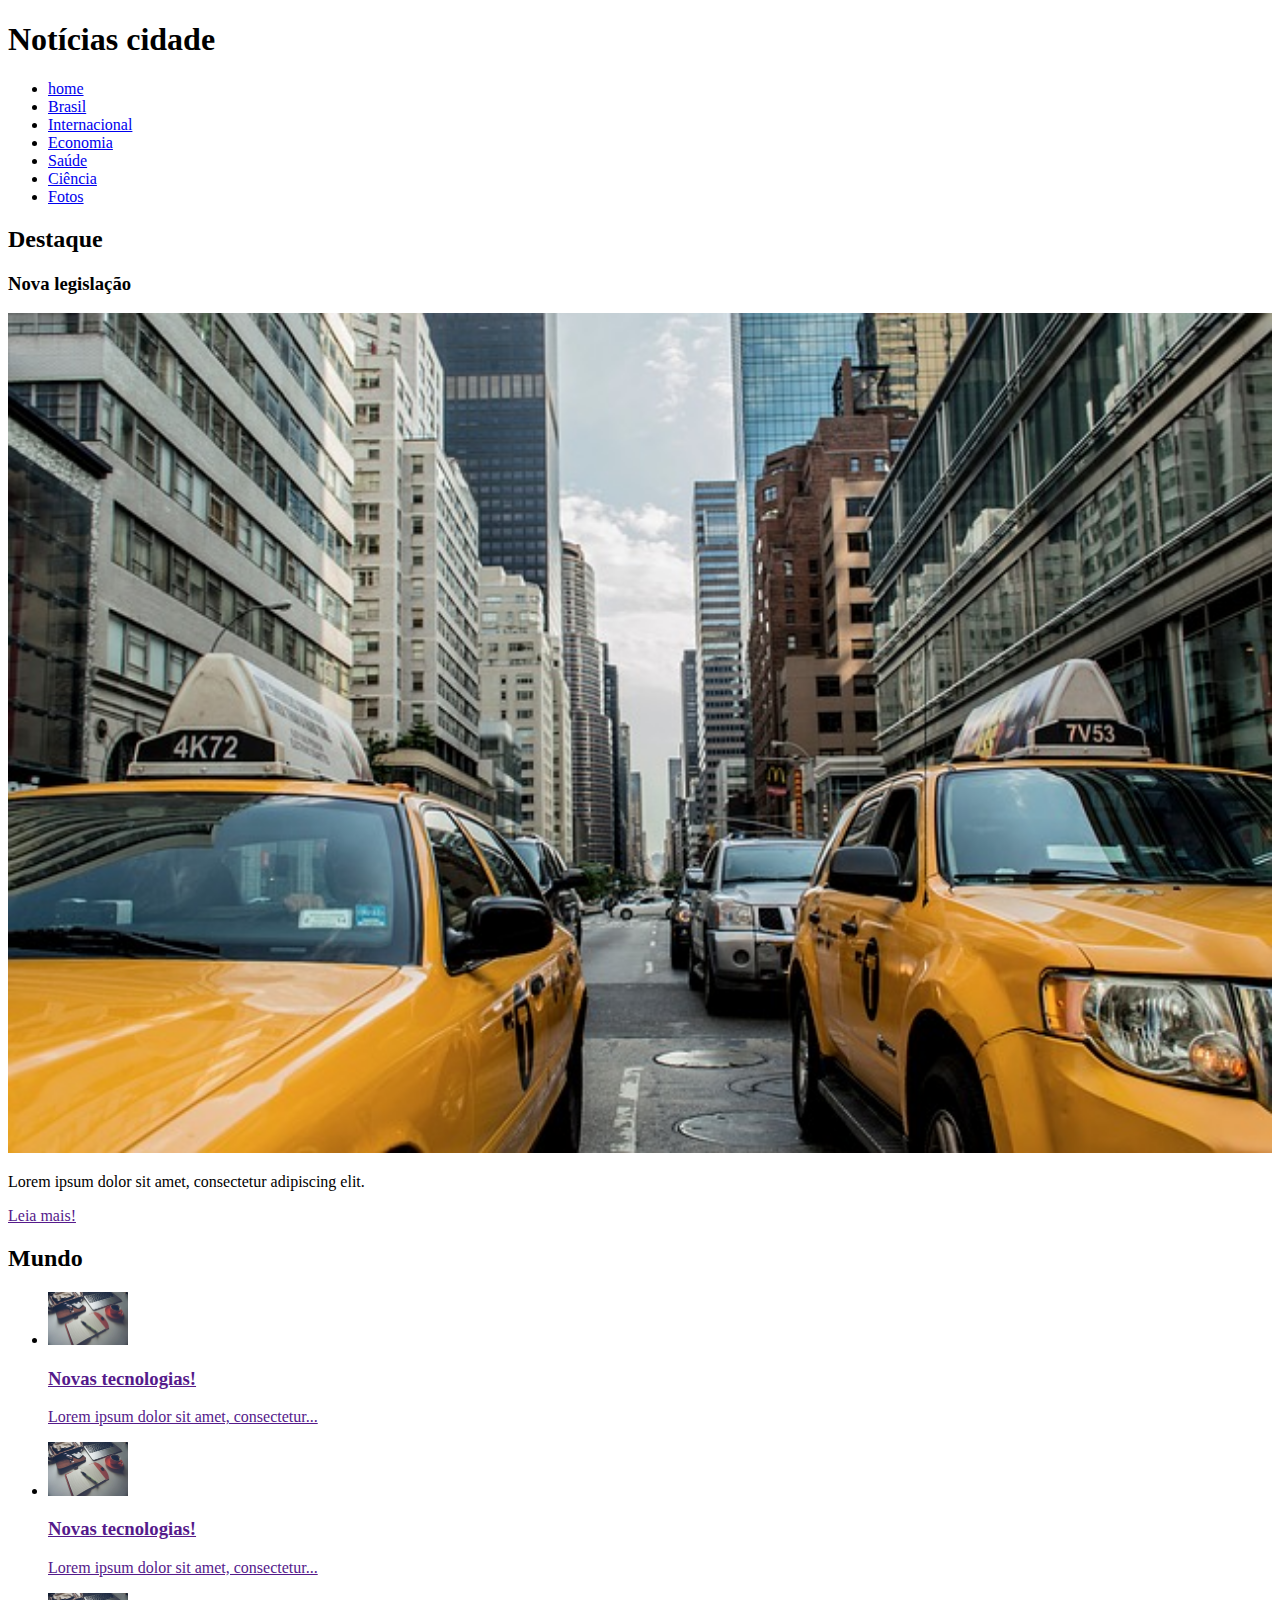
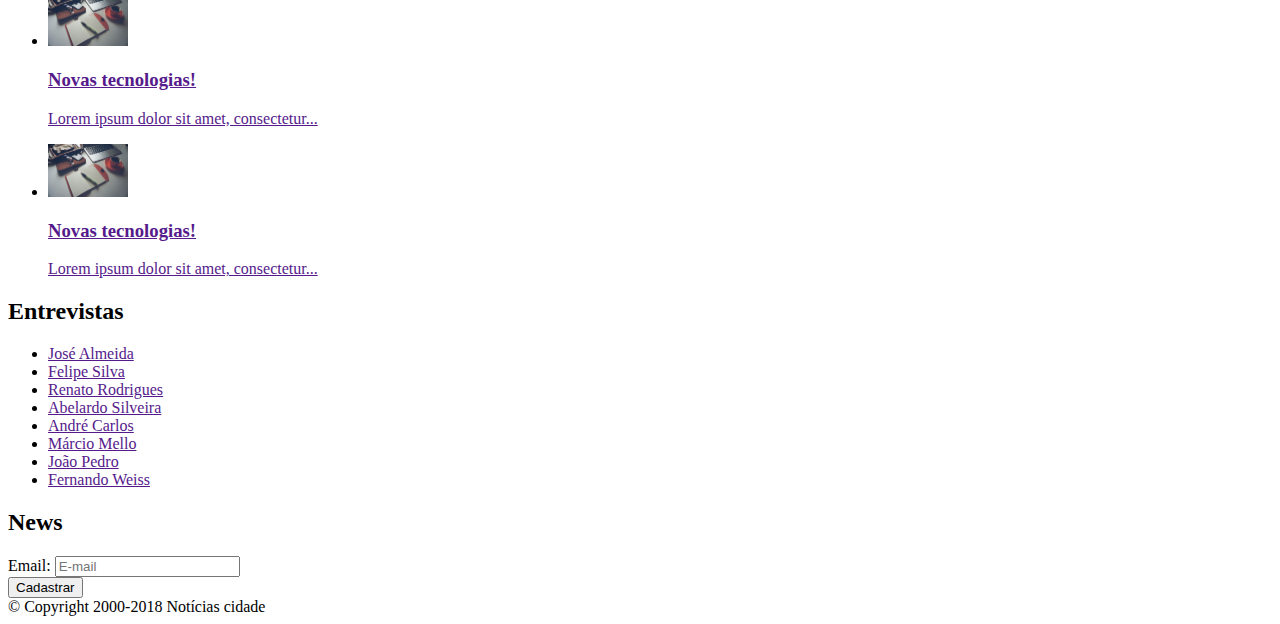
==== brasil.html @ 33ff7d40 "Projeto-noticias-cidades" ====
<!DOCTYPE html>
<html>
	<head>
		<title>Notícias cidade - Seu site de notícias</title>
		<meta charset="utf-8">

		<!-- Estilo customizado -->
		<link rel="stylesheet" type="text/css" href="css/estilo.css">

	</head>

	<body id="duas-colunas" class="brasil">

		<!-- Início container -->
		<div id="container">

			<!-- Início topo -->
			<div id="topo">
				<h1 class="logo">Notícias cidade</h1>
				<ul id="navegacao">
					<li class="primeiro">
						<a id="home" href="index.html">home</a>
					</li>
					<li>
						<a id="brasil" href="brasil.html">Brasil</a>
					</li>
					<li>
						<a id="internacional" href="internacional.html">Internacional</a>
					</li>
					<li>
						<a id="economia" href="economia.html">Economia</a>
					</li>
					<li>
						<a id="saude" href="saude.html">Saúde</a>
					</li>
					<li>
						<a id="ciencia" href="ciencia.html">Ciência</a>
					</li>
					<li>
						<a id="fotos" href="fotos.html">Fotos</a>
					</li>
				</ul>
			</div><!-- fim /topo -->

			<!-- Início conteudo -->
			<div id="conteudo">

				<div id="primario">
					
					<div class="caixa destaque">
						<h2>Destaque</h2>
						<div class="caixa-conteudo">

							<h3>Nova legislação</h3>
							<img class="imagem-principal" src="imagens/taxi.jpg" width="100%">
							<p>
								Lorem ipsum dolor sit amet, consectetur adipiscing elit.
							</p>
							<a href="">Leia mais!</a>

						</div>
					</div>

					<div class="caixa">
						<h2>Mundo</h2>
						<div class="caixa-conteudo">

							<ul id="lista-noticias">
								<li>
									<a href="">
										<img src="imagens/tecnologia.jpg" width="80">
										<h3>Novas tecnologias!</h3>
										<p>Lorem ipsum dolor sit amet, consectetur...</p>
									</a>
								</li>
								<li>
									<a href="">
										<img src="imagens/tecnologia.jpg" width="80">
										<h3>Novas tecnologias!</h3>
										<p>Lorem ipsum dolor sit amet, consectetur...</p>
									</a>
								</li>
								<li>
									<a href="">
										<img src="imagens/tecnologia.jpg" width="80">
										<h3>Novas tecnologias!</h3>
										<p>Lorem ipsum dolor sit amet, consectetur...</p>
									</a>
								</li>
								<li>
									<a href="">
										<img src="imagens/tecnologia.jpg" width="80">
										<h3>Novas tecnologias!</h3>
										<p>Lorem ipsum dolor sit amet, consectetur...</p>
									</a>
								</li>
							</ul>

						</div>
					</div>

				</div>
				
				<!-- Início lateral -->
				<div id="lateral">
					
					<div class="caixa">
						<h2>Entrevistas</h2>
						<div class="caixa-conteudo">
							<ul>
								<li><a href="">José Almeida</a></li>
								<li><a href="">Felipe Silva</a></li>
								<li><a href="">Renato Rodrigues</a></li>
								<li><a href="">Abelardo Silveira</a></li>
								<li><a href="">André Carlos</a></li>
								<li><a href="">Márcio Mello</a></li>
								<li><a href="">João Pedro</a></li>
								<li><a href="">Fernando Weiss</a></li>
							</ul>
						</div>
					</div>

					<div class="caixa">
						<h2>News</h2>
						<div class="caixa-conteudo">
							
							<form>
								<div>
									<label for="email">Email:</label>
									<input type="text" name="email" id="email" placeholder="E-mail">
								</div>
								<div>
									<input class="submit" type="submit" value="Cadastrar" >
								</div>
							</form>

						</div>
					</div>

				</div><!-- fim /lateral -->
				
			</div><!-- fim /conteudo -->

		</div><!-- fim /container -->

		<div id="container-rodape" style="clear: both;">
			<div id="rodape">
				&copy; Copyright 2000-2018 Notícias cidade
			</div>
		</div>

	</body>

</html>
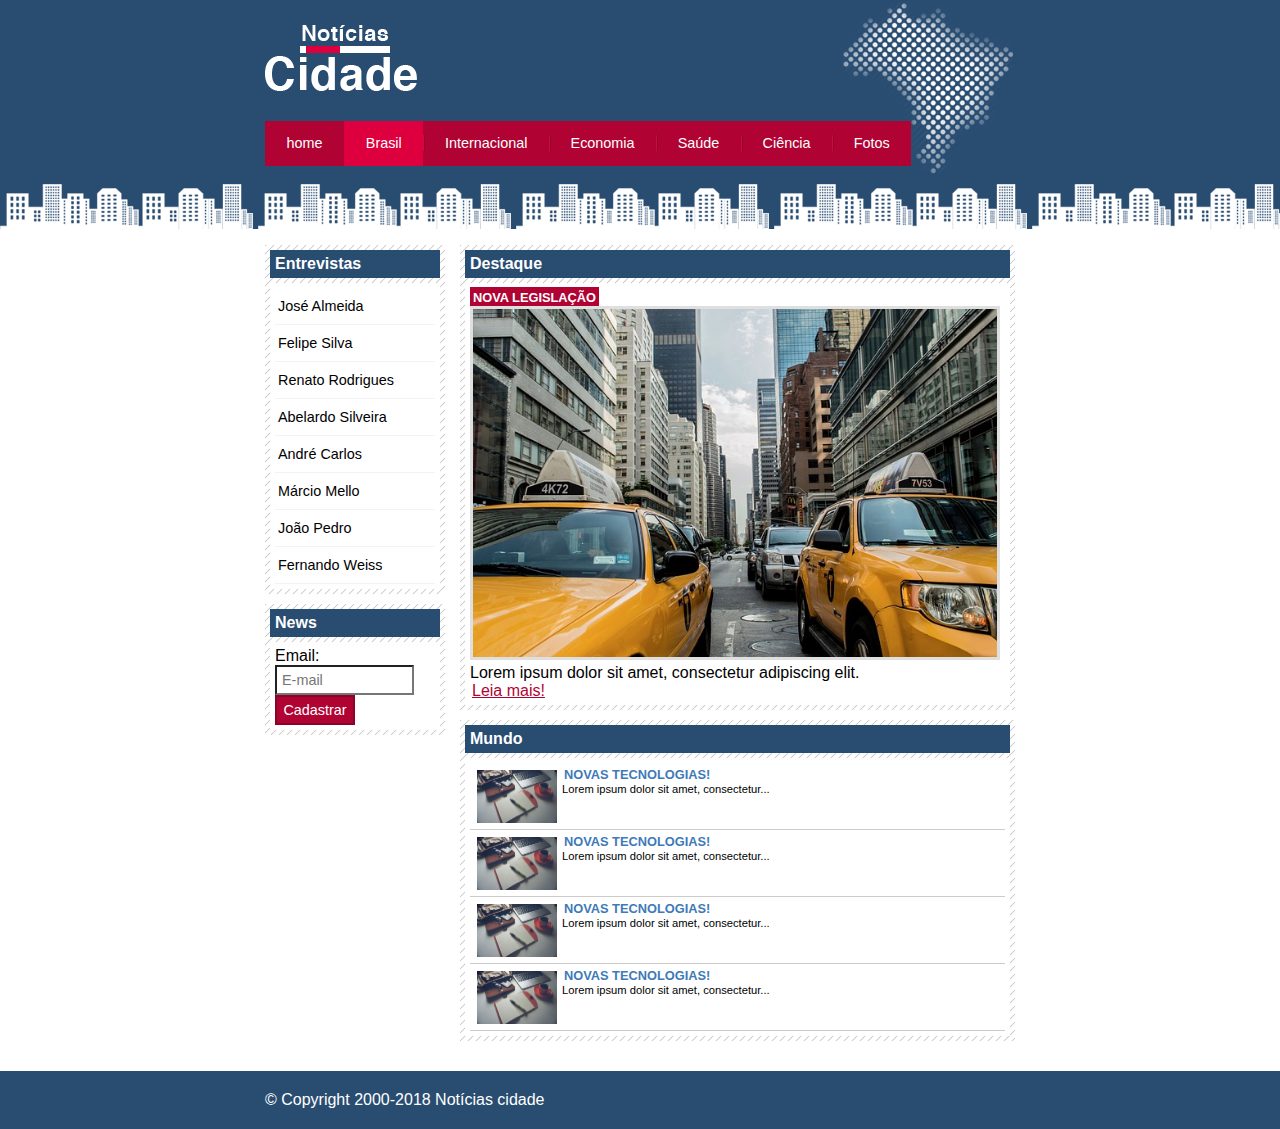
==== commit 47eb73cb: "mudanca no css" ====
--- a/brasil.html
+++ b/brasil.html
@@ -5,7 +5,7 @@
 		<meta charset="utf-8">
 
 		<!-- Estilo customizado -->
-		<link rel="stylesheet" type="text/css" href="css/estilo.css">
+		<link rel="stylesheet" type="text/css" href="estilo.css">
 
 	</head>
 
--- a/estilo.css
+++ b/estilo.css
@@ -0,0 +1,261 @@
+/* Estrutura do site
+*/
+* {
+	margin:0;
+	padding:0;
+}
+
+body{
+	font-family: "Trebuchet MS", Helvetica, sans-serif;
+	background: #fff url(../imagens/fundo.png) repeat-x;
+}
+
+#container {
+	width: 750px;
+	margin: 0 auto;
+}
+
+#topo {
+	height: 150px;
+	background: url(../imagens/detalhe-topo.png) no-repeat right top;
+	padding-top: 25px;
+	/*border: 1px solid red;*/
+}
+
+.logo {
+	width: 152px;
+	height: 66px;
+	background: url(../imagens/logo.png) no-repeat center;
+	text-indent: -3000px;
+}
+
+/* Barra de navegação
+*/
+a:link, a:visited {
+	color: #b10333;
+	padding: 2px;
+}
+
+a:hover {
+	color: #e50040;
+}
+
+ul {
+	margin: 0;
+	padding: 0;
+	list-style: none;
+}
+
+#topo ul {
+	margin-top: 30px;
+	background: #b10333;
+	float: left;
+}
+
+#topo ul li {
+	float: left;
+}
+
+#topo ul a {
+	font-size: 0.9em;
+	display: block;
+	padding: 0.5em 1.5em;
+	line-height: 2.1em;
+	text-decoration: none;
+	color: #fff;
+	background: url(../imagens/divisor.png) no-repeat left center;
+}
+
+#topo ul .primeiro a {
+	background: none;
+}
+
+#topo ul a:hover {
+	color: #69001d;
+}
+
+body.home #navegacao a#home,
+body.brasil #navegacao a#brasil, 
+body.internacional #navegacao a#internacional,
+body.fotos #navegacao a#fotos 
+{
+	color: #fff;
+	background: #de003e;
+	cursor: text;
+}
+
+/* Configura layout de três colunas */
+#conteudo {
+	margin-top: 60px;
+	background: #f5f5f5;
+}
+
+#lateral {
+	width: 180px;
+	float: left;
+	margin: 0 0 20px -750px;
+}
+
+#primario {
+	width: 270px;
+	float: left;
+	margin: 0 0 20px 195px ;
+}
+
+#duas-colunas #primario {
+	width: 555px;
+}
+
+#uma-coluna #primario {
+	width: 750px;
+	margin: 0 0 20px 0;
+}
+
+#secundario {
+	width: 270px;
+	float: left;
+	margin: 0 0 20px 15px;
+}
+
+/*Caixa*/
+.caixa {
+	margin: 10px 0;
+	padding: 5px;
+	background: #f3f3f3 url(../imagens/fundo-caixa.png);
+}
+
+h2 {
+	font-size: 1em;
+	background: #294c71;
+	color: #fff;
+	padding: 5px;
+}
+
+.caixa-conteudo {
+	background: #fff;
+	padding: 5px;
+	margin-top: 5px;
+}
+
+/* Formatar menus laterais
+*/
+#lateral ul a {
+	font-size: 0.9em;
+	padding: 3px;
+	display: block;
+	line-height: 30px;
+	color: #000;
+	text-decoration: none;
+	border-bottom: 1px solid #f3f3f3;
+}
+
+#lateral ul a:hover {
+	background: #f9f9f9 url(../imagens/marcador.png) no-repeat left center;
+	padding-left: 20px;
+	color: #a1a1a1;
+}
+
+/* Formatando formulários
+*/
+label {
+	display: block; 
+	cursor: pointer;
+}
+
+input {
+	padding: 5px;
+	width: 125px;
+	font-size: 0.9em;
+	background-color: #fff;
+}
+
+input.submit {
+	width: 80px;
+	color: #fff;
+	background-color: #b10333;
+	border: 2px solid #870529;
+}
+
+/*Formatando imagens*/
+img.imagem-principal {
+	width: 98%;
+	border: 3px solid #dfdfdf;
+}
+
+/* Formatando cabeçalhos */
+h3 {
+	text-transform: uppercase;
+	display: inline;
+	font-size: 0.8em;
+	padding: 3px;
+}
+
+.destaque h3 {
+	background: #b10333;
+	color: #fff;
+}
+
+.entrevista h3 {
+	background: #de003e;
+}
+
+/*Formatando lista de notícias*/
+#lista-noticias li {
+	padding: 2px;
+	border-bottom: 1px solid #ccc; 
+	height: 62px;
+}
+
+#lista-noticias li a img {
+	float: left;
+	margin: 5px;
+}
+
+#lista-noticias li a {
+	text-decoration: none;
+}
+
+#lista-noticias li a h3 {
+	font-size: 0.8em;
+	padding: 0;
+	color: #3e7ab9;
+}
+
+#lista-noticias li a p {
+	font-size: 0.7em;
+	color: #000;
+}
+
+#lista-noticias li:hover {
+	background: #eee;
+	cursor: pointer;
+}
+
+
+/*Rodape*/
+#container-rodape {
+	background: #294c71;
+	padding: 20px;
+}
+
+#rodape {
+	width: 750px;
+	margin: 0 auto;
+	color: #fff;
+}
+
+
+
+
+
+
+
+
+
+
+
+
+
+
+
+
